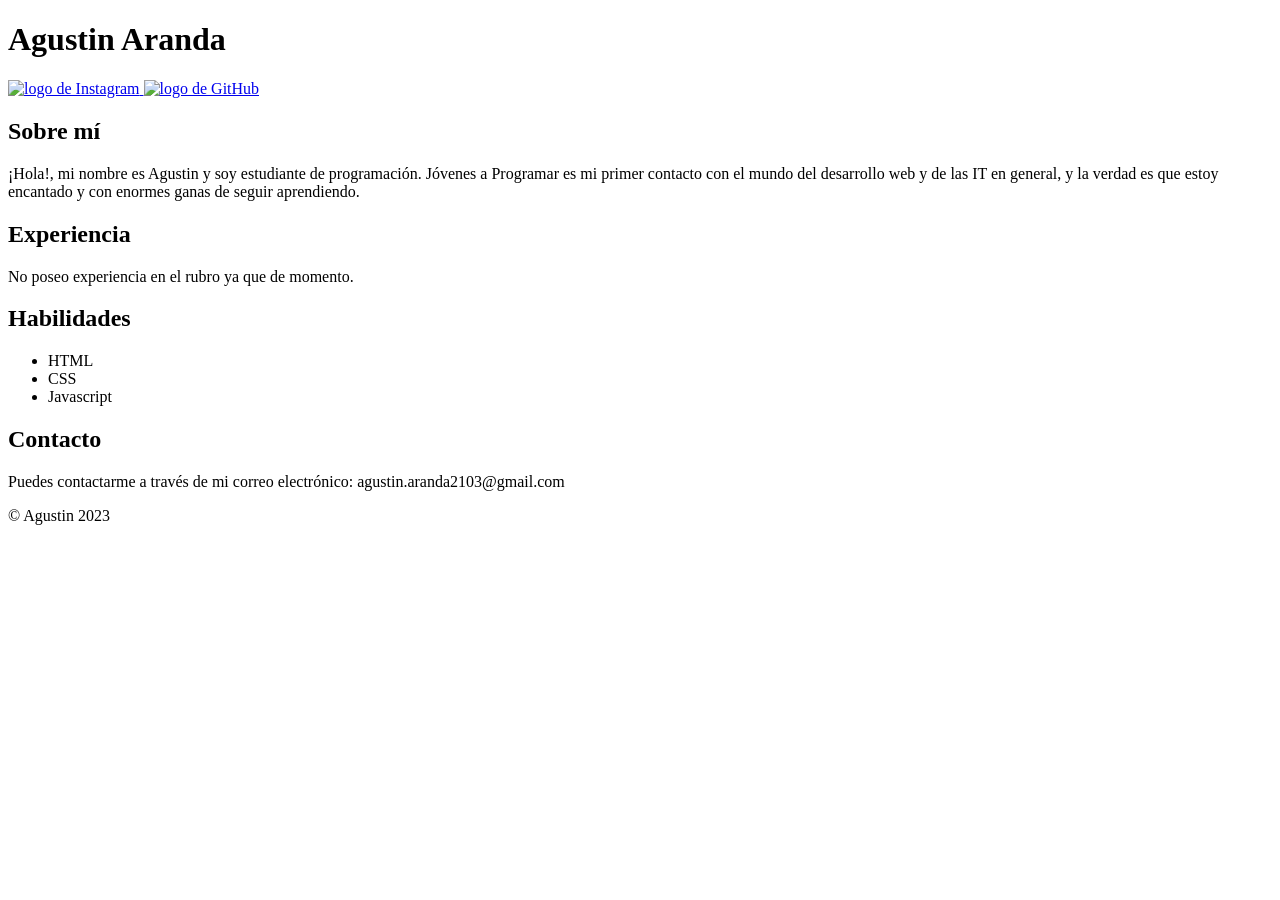
==== index.html @ 1b64d81f "Add files via upload" ====
<!DOCTYPE html>
<html>
<head>
  <title>Agustin Aranda</title>
  <link rel="stylesheet" type="text/css" href="styles.css">
  <link rel="preconnect" href="https://fonts.googleapis.com">
<link rel="preconnect" href="https://fonts.gstatic.com" crossorigin>
<link href="https://fonts.googleapis.com/css2?family=IBM+Plex+Sans:wght@500&display=swap" rel="stylesheet">
</head>

<body>

  <header>
    <h1>Agustin Aranda</h1>
    <a href="https://www.instagram.com/aranda21__/?hl=es" target="_blank" rel="noopener noreferrer">
      <img src="c:\Users\User\Downloads\Instagram-Logo-PNG-HD.png" alt="logo de Instagram" width="40" height="30">
    </a>
    <a href="https://github.com/agosttin" target="_blank" rel="noopener noreferrer">
      <img src="c:\Users\User\Downloads\github-icon.png" alt="logo de GitHub" width="40" height="40">
    </a>
  </header>

  <main>
    <section>
      <h2>Sobre mí</h2>
      <div class="centered-text">
        <p>¡Hola!, mi nombre es Agustin y soy estudiante de programación. Jóvenes a Programar es mi primer contacto con el mundo del desarrollo web y de las IT en general, y la verdad es que estoy encantado y con enormes ganas de seguir aprendiendo.</p>
      </div>
    </section>
    <section>
      <h2>Experiencia</h2>
      <div class="centered-text">
        <p>No poseo experiencia en el rubro ya que de momento.</p>
      </div>
    </section>
    <section>
      <h2>Habilidades</h2>
      <ul class="project-list">
        <li>HTML</li>
        <li>CSS</li>
        <li>Javascript</li>
        <!-- Agrega más habilidades aquí si es necesario -->
      </ul>
    </section>
    <section>
      <h2>Contacto</h2>
      <div class="centered-text">
      <p>Puedes contactarme a través de mi correo electrónico: agustin.aranda2103@gmail.com</p>
    </div>
    </section>
  </main>
  <footer>
    <p>&copy; Agustin 2023</p>
  </footer>
</body>
</html>
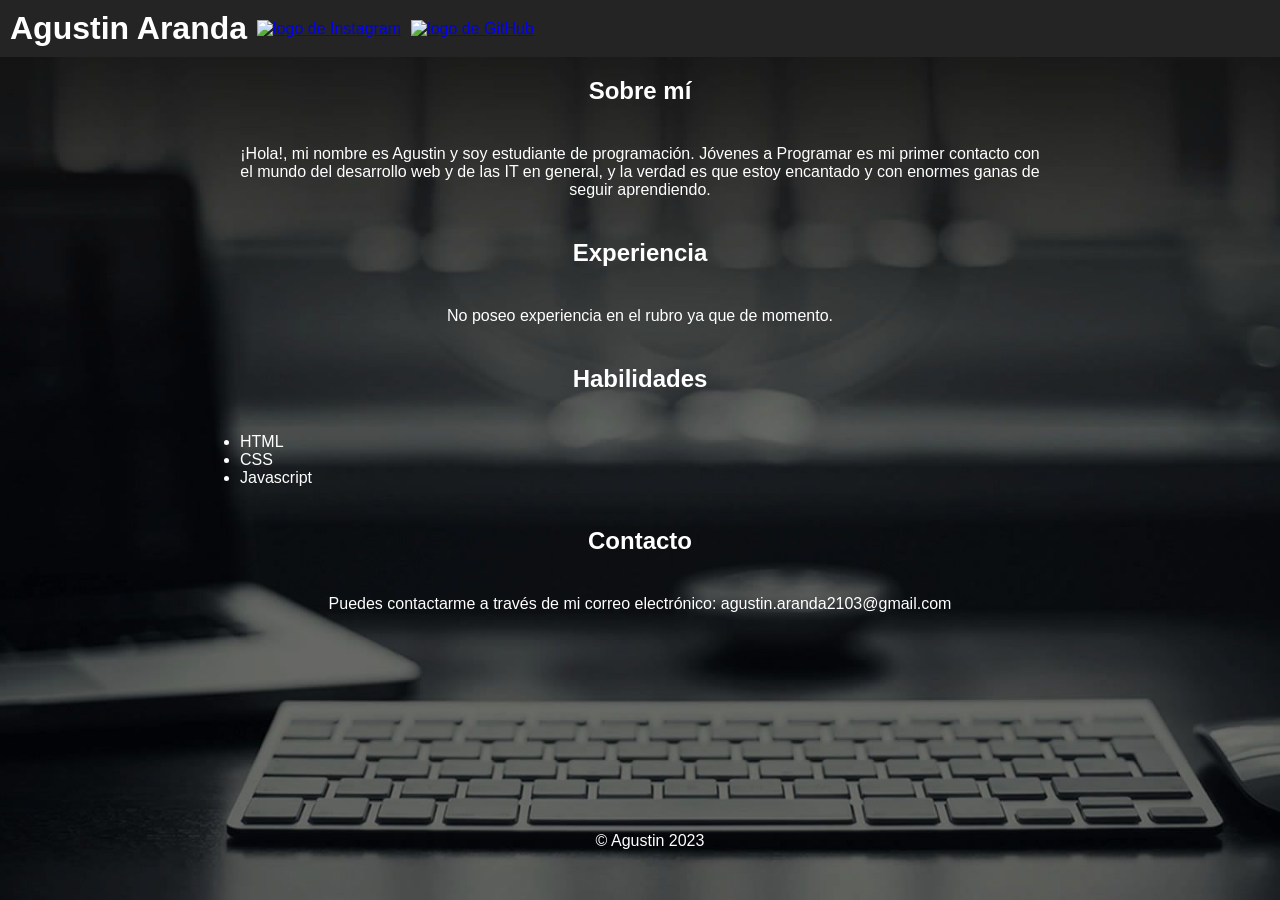
==== commit 3c563ed0: "Add files via upload" ====
--- a/index.html
+++ b/index.html
@@ -13,7 +13,7 @@
   <header>
     <h1>Agustin Aranda</h1>
     <a href="https://www.instagram.com/aranda21__/?hl=es" target="_blank" rel="noopener noreferrer">
-      <img src="c:\Users\User\Downloads\Instagram-Logo-PNG-HD.png" alt="logo de Instagram" width="40" height="30">
+      <img src= "c:\Users\User\Downloads\Instagram-Logo-PNG-HD.png" alt="logo de Instagram" width="40" height="30">
     </a>
     <a href="https://github.com/agosttin" target="_blank" rel="noopener noreferrer">
       <img src="c:\Users\User\Downloads\github-icon.png" alt="logo de GitHub" width="40" height="40">
--- a/styles.css
+++ b/styles.css
@@ -0,0 +1,82 @@
+/* Estilos generales */
+body {
+  background-image: url("R.jfif");
+  background-position: center center;
+  background-size: cover;
+  background-repeat: no-repeat;
+  background-attachment: fixed;
+  font-family: 'IBM Plex Sans', sans-serif;
+  color: #ffffff; /* Color de texto blanco para todo el cuerpo */
+  margin: 0; /* Elimina el margen predeterminado del cuerpo */
+  padding: 0; /* Elimina el relleno predeterminado del cuerpo */
+}
+
+header {
+  background-color: #242424;
+  padding: 10px;
+  text-align: center;
+  color: #ffffff; /* Color de texto blanco en el encabezado */
+  display: flex;
+  justify-content: left; /* Ajusta esto según tus necesidades */
+  align-items: center;
+  gap: 10px;
+}
+
+/* Estilos para las secciones */
+h1 {
+  margin: 0; /* Elimina márgenes predeterminados para el título */
+  color: #ffffff; /* Color de texto blanco para el título */
+}
+
+h2 {
+  font-size: 24px;
+  color: #ffffff;
+  text-align: center;
+  margin-top: 20px; /* Agrega margen superior entre secciones */
+}
+
+p {
+  font-size: 16px;
+  color: #ffffff;
+  margin: 0 auto;
+  padding: 20px;
+  max-width: 800px; /* Ancho máximo para el contenido de texto */
+  margin-bottom: 20px; /* Agrega margen inferior entre p y h2 */
+}
+
+ul {
+  list-style-type: disc;
+  margin-left: 20px;
+  color: #ffffff;
+  padding: 20px;
+  margin: 0 auto;
+  max-width: 800px; /* Ancho máximo para la lista no ordenada */
+}
+
+/* Estilo para la lista de habilidades */
+ul.skills-list {
+  list-style-type: none; /* Elimina los marcadores de lista */
+  padding: 0; /* Elimina el relleno predeterminado de la lista */
+  margin: 0; /* Elimina el margen predeterminado de la lista */
+}
+
+ul.skills-list li {
+  display: inline-block; /* Alinea los elementos en línea */
+  margin-right: 20px; /* Agrega margen derecho para separación */
+  color: #ffffff; /* Color de texto blanco para las habilidades */
+}
+
+/* Estilos para el pie de página */
+footer {
+  color: #ffffff;
+  padding: 10px;
+  text-align: center;
+  position: absolute;
+  bottom: 0;
+  width: 100%; /* Asegura que el pie de página tenga el ancho completo */
+}
+
+/* Agrega estilos para centrar el texto */
+.centered-text {
+  text-align: center;
+}
